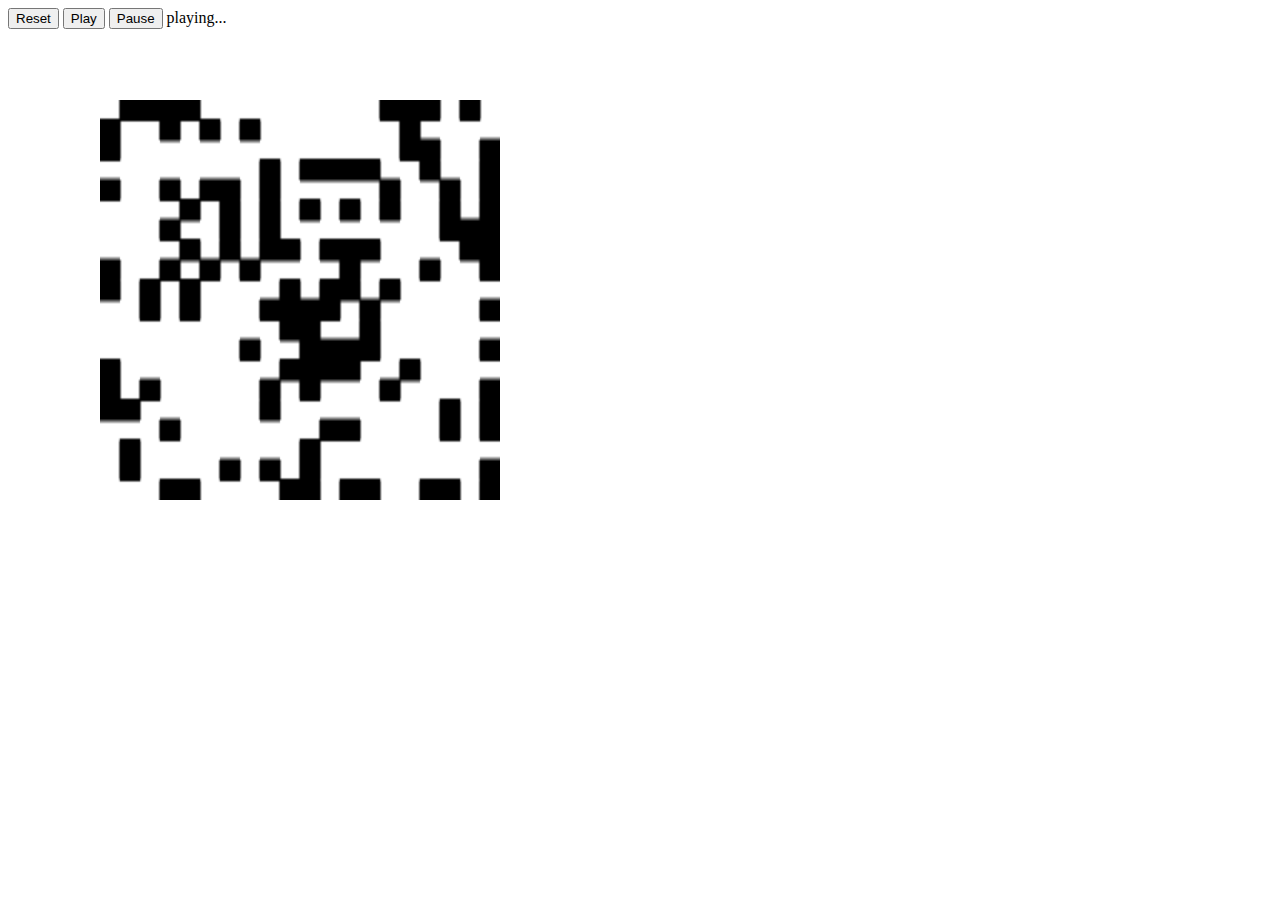
==== drawing.html @ 0be68875 "got game of life working with play, pause, and reset buttons and status text" ====
<!DOCTYPE html>
<html>
<head>
    <script src="graphics.js"></script>
    <style>
    canvas {position: absolute; left: 100px; top: 100px; height:400px; width:400px}
    </style>
</head>

<body>

<!--
define the HTML canvas element that will hold the graphical output
-->
<canvas id="canvas"></canvas>
<button id="resetButton">Reset</button>
<button id="playButton">Play</button>
<button id="pauseButton">Pause</button>
<span id="status"> playing...</span>

<!--
execute the JavaScript
-->
<script src="basic_drawing.js"></script>



</body>
</html>
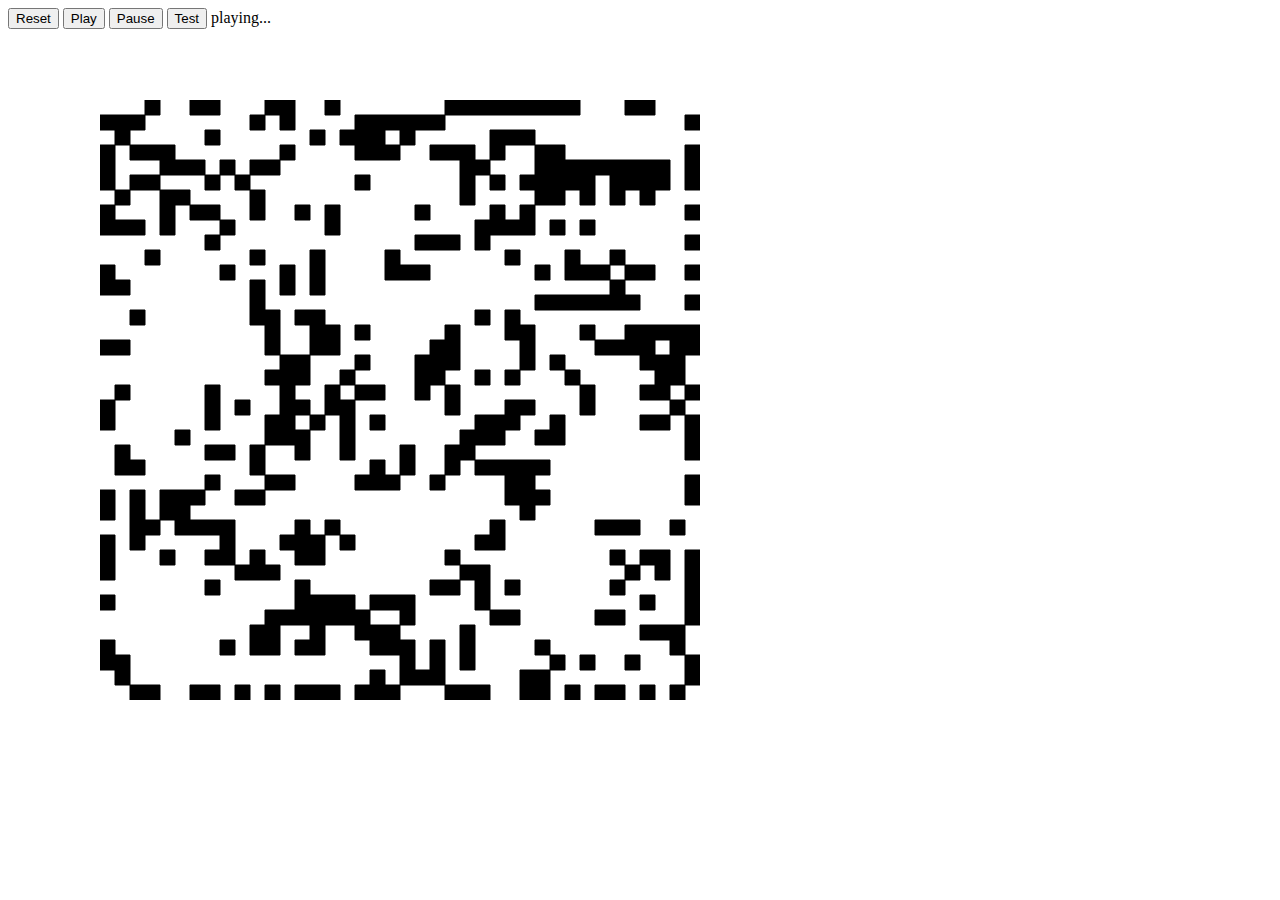
==== commit a722e16d: "switched graphics library to have grid and conway_game" ====
--- a/drawing.html
+++ b/drawing.html
@@ -3,25 +3,30 @@
 <head>
     <script src="graphics.js"></script>
     <style>
-    canvas {position: absolute; left: 100px; top: 100px; height:400px; width:400px}
+    canvas {position: absolute; left: 100px; top: 100px; }
     </style>
 </head>
 
 <body>
 
-<!--
-define the HTML canvas element that will hold the graphical output
--->
-<canvas id="canvas"></canvas>
-<button id="resetButton">Reset</button>
-<button id="playButton">Play</button>
-<button id="pauseButton">Pause</button>
-<span id="status"> playing...</span>
+	<!--
+	define the HTML canvas element that will hold the graphical output
+	-->
+	<canvas id="canvas" height="600" width="600"></canvas>
 
-<!--
-execute the JavaScript
--->
-<script src="basic_drawing.js"></script>
+	<!--
+	define the buttons that will control the game
+	-->
+	<button id="resetButton">Reset</button>
+	<button id="playButton">Play</button>
+	<button id="pauseButton">Pause</button>
+	<button id="testButton">Test</button>
+	<span id="status"> playing...</span>
+
+	<!--
+	execute the JavaScript
+	-->
+	<script src="run_conway_game.js"></script>
 
 
 
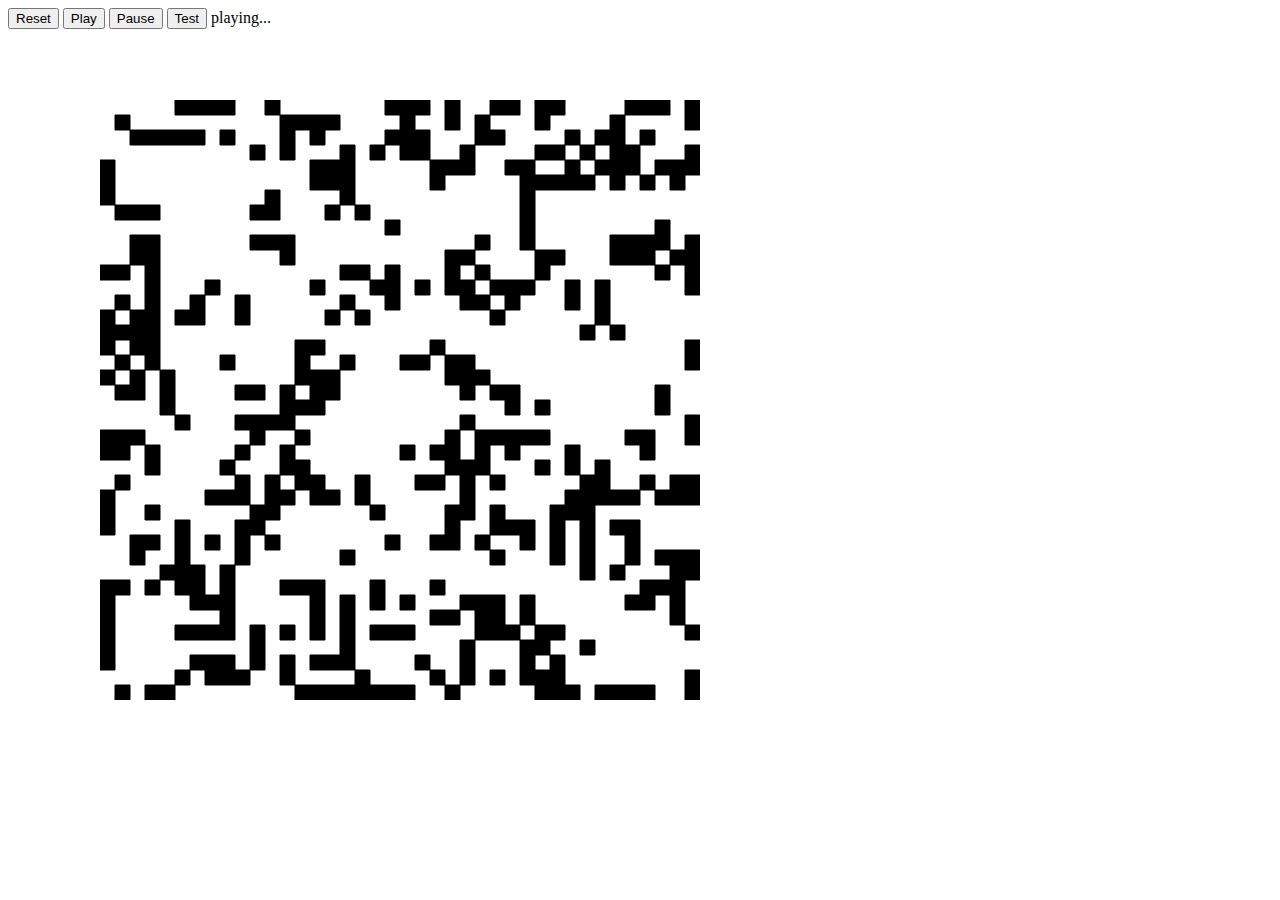
==== commit 4ef8fdfe: "added readme about feature ideas" ====
--- a/drawing.html
+++ b/drawing.html
@@ -23,6 +23,8 @@
 	<button id="testButton">Test</button>
 	<span id="status"> playing...</span>
 
+	<div id="testingOutput"></div>
+
 	<!--
 	execute the JavaScript
 	-->
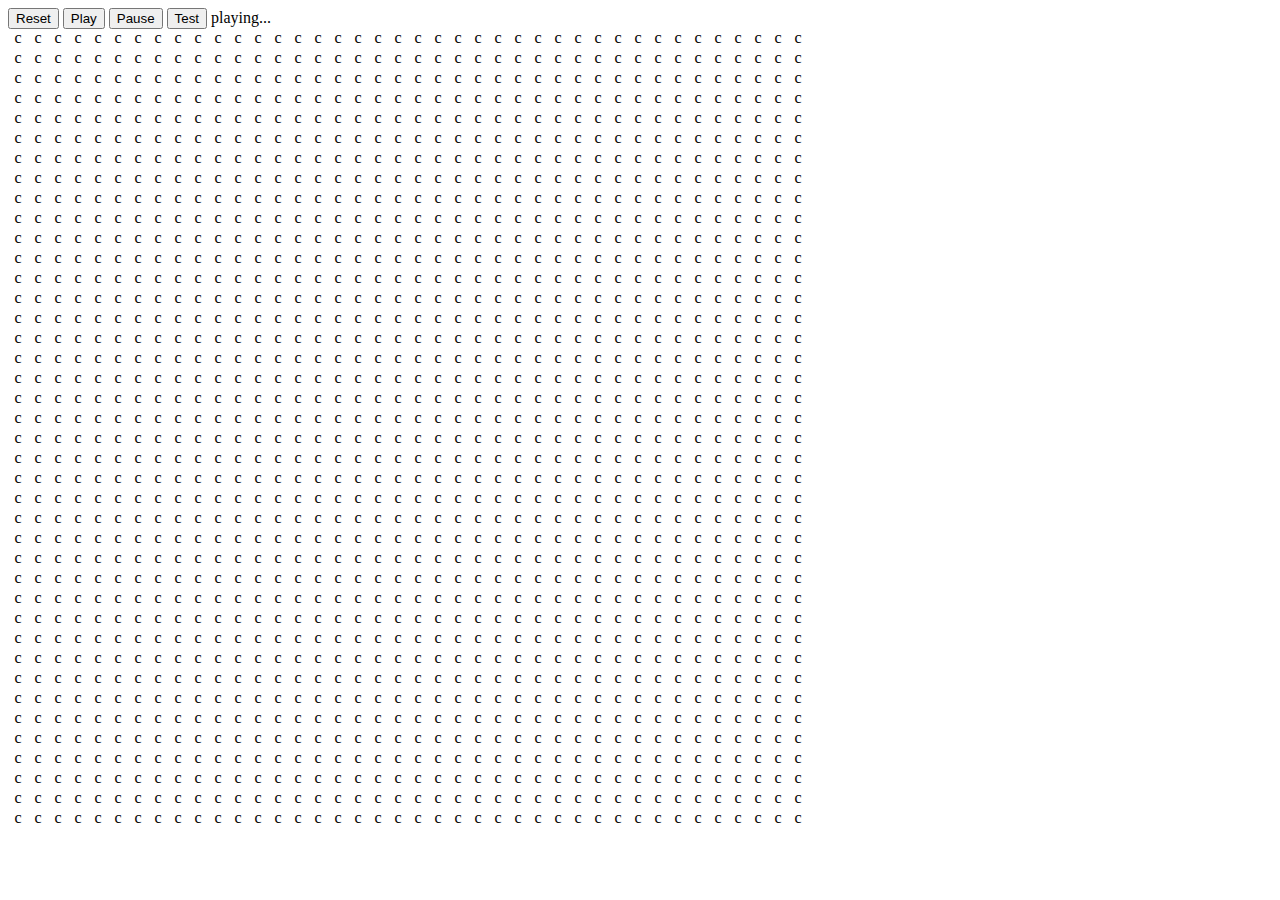
==== commit 1156673b: "separated out css, implemented grid drawing functions" ====
--- a/drawing.html
+++ b/drawing.html
@@ -2,17 +2,12 @@
 <html>
 <head>
     <script src="graphics.js"></script>
-    <style>
-    canvas {position: absolute; left: 100px; top: 100px; }
-    </style>
+    <script src="http://ajax.googleapis.com/ajax/libs/jquery/1.10.2/jquery.min.js"></script>
+    <link rel="stylesheet" type="text/css" href="game_of_life.css">
 </head>
 
 <body>
 
-	<!--
-	define the HTML canvas element that will hold the graphical output
-	-->
-	<canvas id="canvas" height="600" width="600"></canvas>
 
 	<!--
 	define the buttons that will control the game
@@ -23,6 +18,11 @@
 	<button id="testButton">Test</button>
 	<span id="status"> playing...</span>
 
+    <!--
+    The element that will hold the grid
+    -->
+	<div id="grid-container"></div>
+    
 	<div id="testingOutput"></div>
 
 	<!--
--- a/game_of_life.css
+++ b/game_of_life.css
@@ -0,0 +1,20 @@
+canvas {
+    position: absolute; 
+    left: 100px; 
+    top: 100px; 
+}
+.canvas-row {
+    margin: 0 0 0 0;
+}
+.canvas-square {
+    height: 20px;
+    width: 20px;
+    display: inline-block;
+    text-align: center;
+}
+.alive {
+    background-color: white;
+}
+.dead { 
+    background-color: black;
+}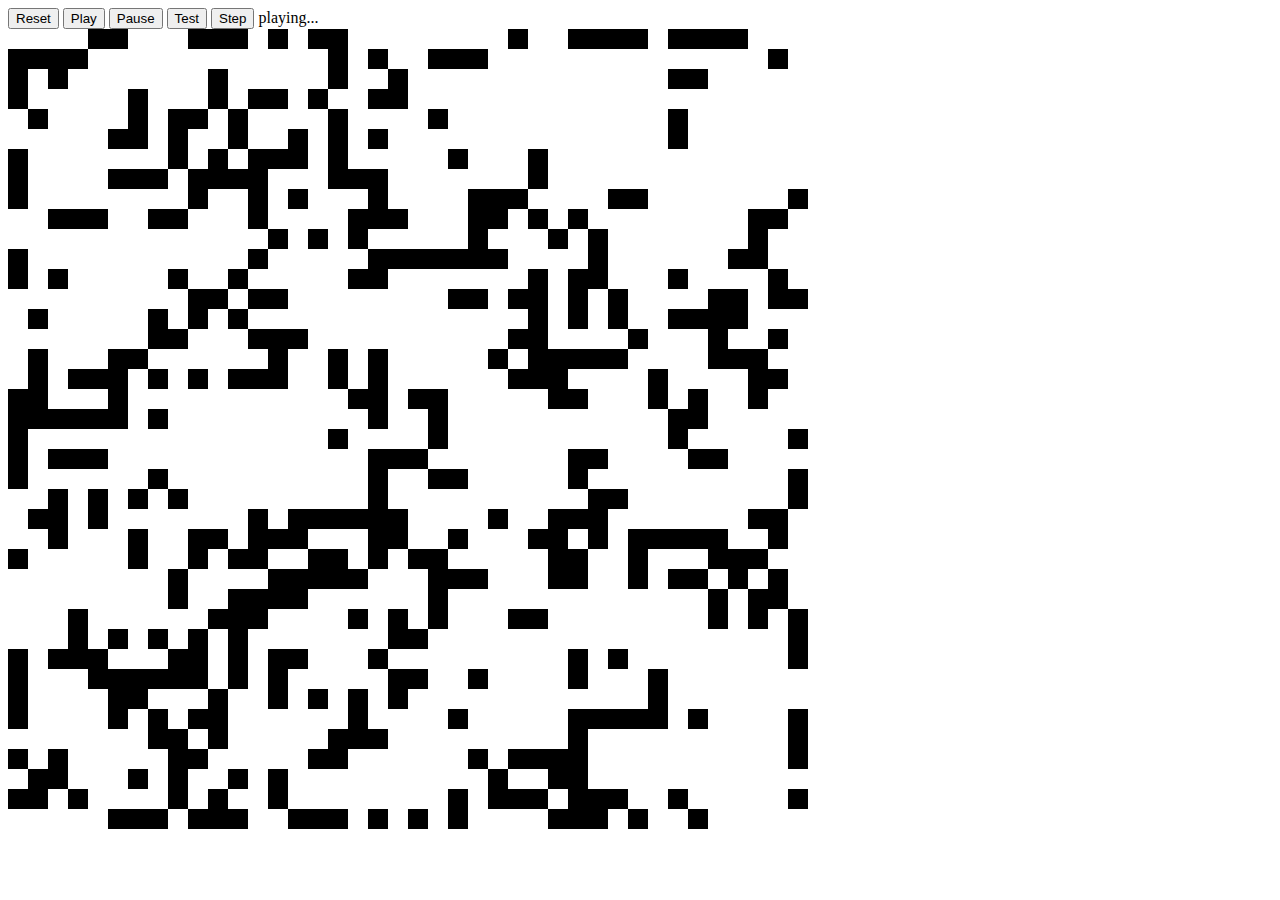
==== commit 45c7210e: "partitioned graphics into two different files, began commenting functions" ====
--- a/drawing.html
+++ b/drawing.html
@@ -1,7 +1,8 @@
 <!DOCTYPE html>
 <html>
 <head>
-    <script src="graphics.js"></script>
+    <script src="grid_graphics.js"></script>
+    <script src="conway_game.js"></script>
     <script src="http://ajax.googleapis.com/ajax/libs/jquery/1.10.2/jquery.min.js"></script>
     <link rel="stylesheet" type="text/css" href="game_of_life.css">
 </head>
@@ -16,13 +17,14 @@
 	<button id="playButton">Play</button>
 	<button id="pauseButton">Pause</button>
 	<button id="testButton">Test</button>
+    <button id="stepButton">Step</button>
 	<span id="status"> playing...</span>
 
     <!--
     The element that will hold the grid
     -->
 	<div id="grid-container"></div>
-    
+
 	<div id="testingOutput"></div>
 
 	<!--
--- a/game_of_life.css
+++ b/game_of_life.css
@@ -1,10 +1,6 @@
-canvas {
-    position: absolute; 
-    left: 100px; 
-    top: 100px; 
-}
 .canvas-row {
     margin: 0 0 0 0;
+    height: 20px;
 }
 .canvas-square {
     height: 20px;
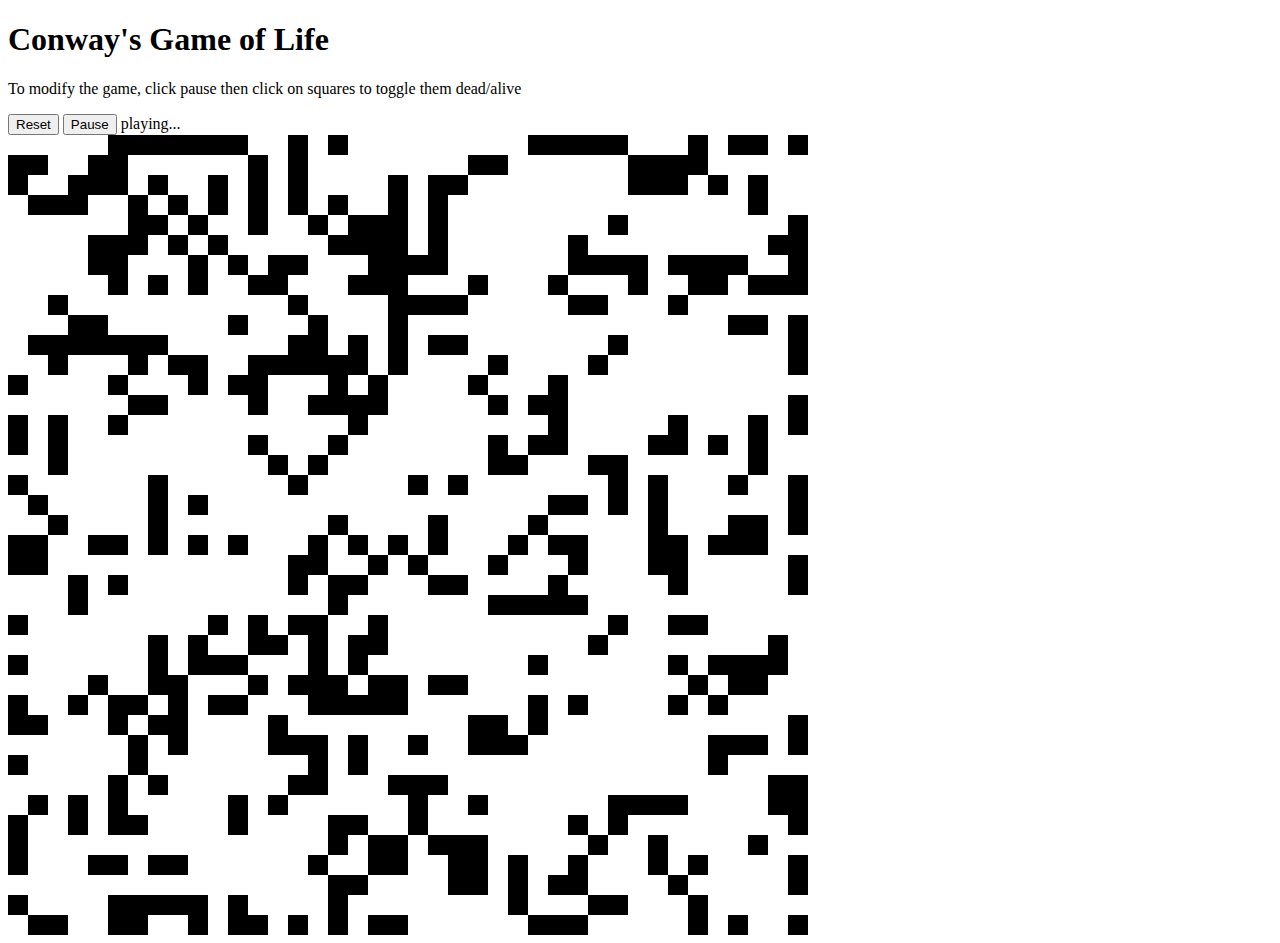
==== commit cca26565: "added design_challenges section" ====
--- a/drawing.html
+++ b/drawing.html
@@ -9,7 +9,9 @@
 
 <body>
 
-
+	<h1>Conway's Game of Life</h1>
+	<p>To modify the game, click pause then click on squares to toggle them dead/alive</p>
+	
 	<!--
 	define the buttons that will control the game
 	-->
--- a/game_of_life.css
+++ b/game_of_life.css
@@ -9,8 +9,8 @@
     text-align: center;
 }
 .alive {
-    background-color: white;
+    background-color: black
 }
 .dead { 
-    background-color: black;
+    background-color: white;
 }